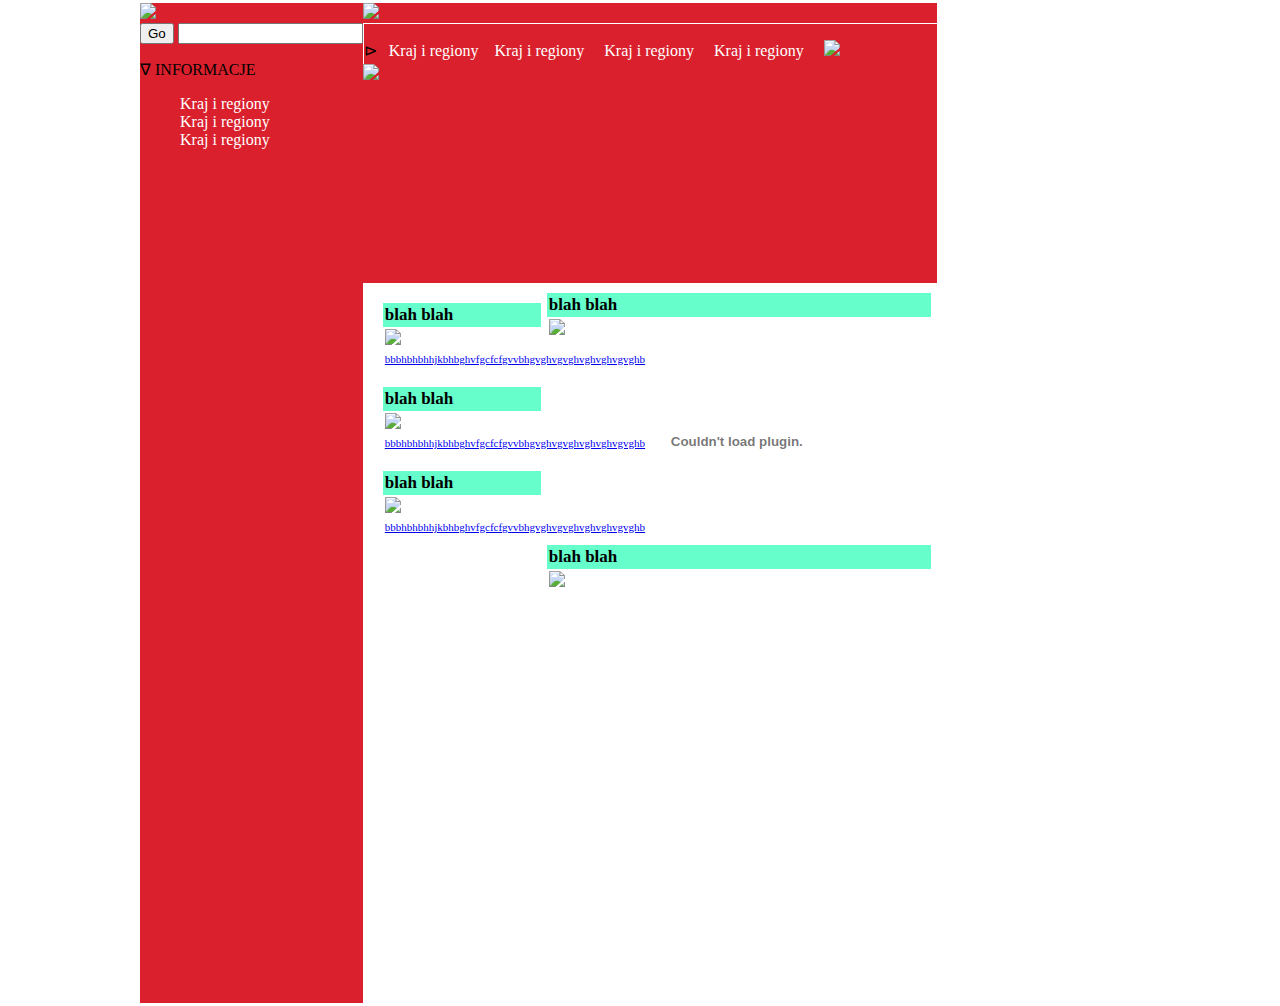
==== szwajcaria.html @ 3664a67b "initial commit" ====
<!DOCTYPE html>
<html>
  <head>
    <title>My Switzerland</title>
    <meta name="viewport" content="width=device-width, initial-scale=1.0">
    <!--<link href="http://netdna.bootstrapcdn.com/font-awesome/4.0.3/css/font-awesome.css" rel="stylesheet">-->
    <link type="text/css" rel="stylesheet" href="css/style.css"/>
    <!--<link href="css/bootstrap.min.css" rel="stylesheet">-->

  </head>
  <body>






  	<div class="container">
  		<div class="menu left">
  			<img src='img/swissmap.gif'/>
  			<form action="demo_form.asp">
  				<input type="submit" value="Go">
  				<input type="text" name="fname"><br>
			</form>
			<p>  &#8711  INFORMACJE</p>
	  		<ul>
			  <li><a href="#">Kraj i regiony</a></li>
			  <li><a href="#">Kraj i regiony</a></li>
			  <li><a href="#">Kraj i regiony</a></li>
			</ul>
		</div>

		<div class="content">
			<div class="top">
		  		<img src='img/top_logo.gif'/>
		  		<div class="topmenu">
			  		<p>  &#8883 &nbsp&nbsp<a href="#">Kraj i regiony</a>&nbsp&nbsp&nbsp
			  			<a href="#">Kraj i regiony </a>&nbsp&nbsp&nbsp
			 			<a href="#">Kraj i regiony </a>&nbsp&nbsp&nbsp
			 			<a href="#">Kraj i regiony </a>&nbsp&nbsp&nbsp
			 			<img src="img/uk_flag.jpg"/>
		
					</p>
		  		</div>
				<img src="img/stw4579.jpg"/>
			</div>
			<div class="columns">
		  		<div class="firstColumn">
					<div class="offer">
						<div class="description"> blah blah </div>
						<img class="offerPicture" src="img/rhb8130.jpg"/>
						<div class="undernote">
							<a href="#">bbbhbhbhhjkbhbghvfgcfcfgvvbhgvghvgvghvghvghvgvghb</a>
						</div>
					</div>
					<div class="offer">
						<div class="description"> blah blah </div>
						<img class="offerPicture" src="img/rhb8130.jpg"/>
						<div class="undernote">
							<a href="#">bbbhbhbhhjkbhbghvfgcfcfgvvbhgvghvgvghvghvghvgvghb</a>
						</div>
					</div>
					<div class="offer">
						<div class="description"> blah blah </div>
						<img class="offerPicture" src="img/rhb8130.jpg"/>
						<div class="undernote">
							<a href="#">bbbhbhbhhjkbhbghvfgcfcfgvvbhgvghvgvghvghvghvgvghb</a>
						</div>
					</div>
				</div>
				<div class="secondColumn">
					<div class="description1"> blah blah </div>
					<img class="offerPicture" src="img/zima-2013-2014-home.jpg"/>
					<embed
					width="380" height="200"
					src="http://www.youtube.com/v/XGSy3_Czz8k"
					type="application/x-shockwave-flash">
					</embed>
					<div class="description1"> blah blah </div>
					<img class="offerPicture" src="img/zima-2013-2014-home.jpg"/>
		  		</div>
		  	</div>
		</div>
		<div class='clear'/>

	</div>










  	<script src="https://code.jquery.com/jquery.js"></script>
   	<script src="js/jquery-1.10.2.min.js"></script>
	<script src="js/bootstrap.js"></script>
    <script src="js/bootstrap.min.js"></script>
  </body>
</html>
---- css/style.css ----
div{
	display: block;
}

.left {
	float: left;
}

.content {
	width: 574px;
	float: left;
}
.clear {
    clear: both;
}

.menu {
	height: 1000px;
	background-color: #DA202C;
}
.top {
	height: 280px;
	background-color: #DA202C;
}
.topmenu {
	height: 40px;
	border-top: 1px solid white;
	border-left: 1px solid white;
}
ul {
	color: white;
}

li {
	list-style-type: none;
}

li a {
	text-decoration: none;
	color: white;	
}
p a {
	text-decoration: none;
	color: white;	
}

.container {
	margin: 3px auto;
	width: 1000px;
}

body{
	margin: auto;
}
.columns {
	display: inline-block;
	width: 574px;
	clear: both;
}

.firstColumn {
	width: 154px;
	padding: 10px;
	/*display: inline-block;*/
	float: left;
}

.offer {
	width: 154px;
	padding: 10px;
}
.description {
	background-color: #66FFCC;
	font-weight: bold;
	font-size: 17px;
	padding: 2px;
	width: 154px;
}

.offerPicture {
	padding: 2px;
	margin: auto;
}
.undernote {
	font-size: 11px;
	padding: 2px;
	width: 154px;
}
.secondColumn {
	width: 380px;
	padding: 10px;
	float: left;
}
.description1 {
	background-color: #66FFCC;
	font-weight: bold;
	font-size: 17px;
	padding: 2px;
	width: 380px;
}
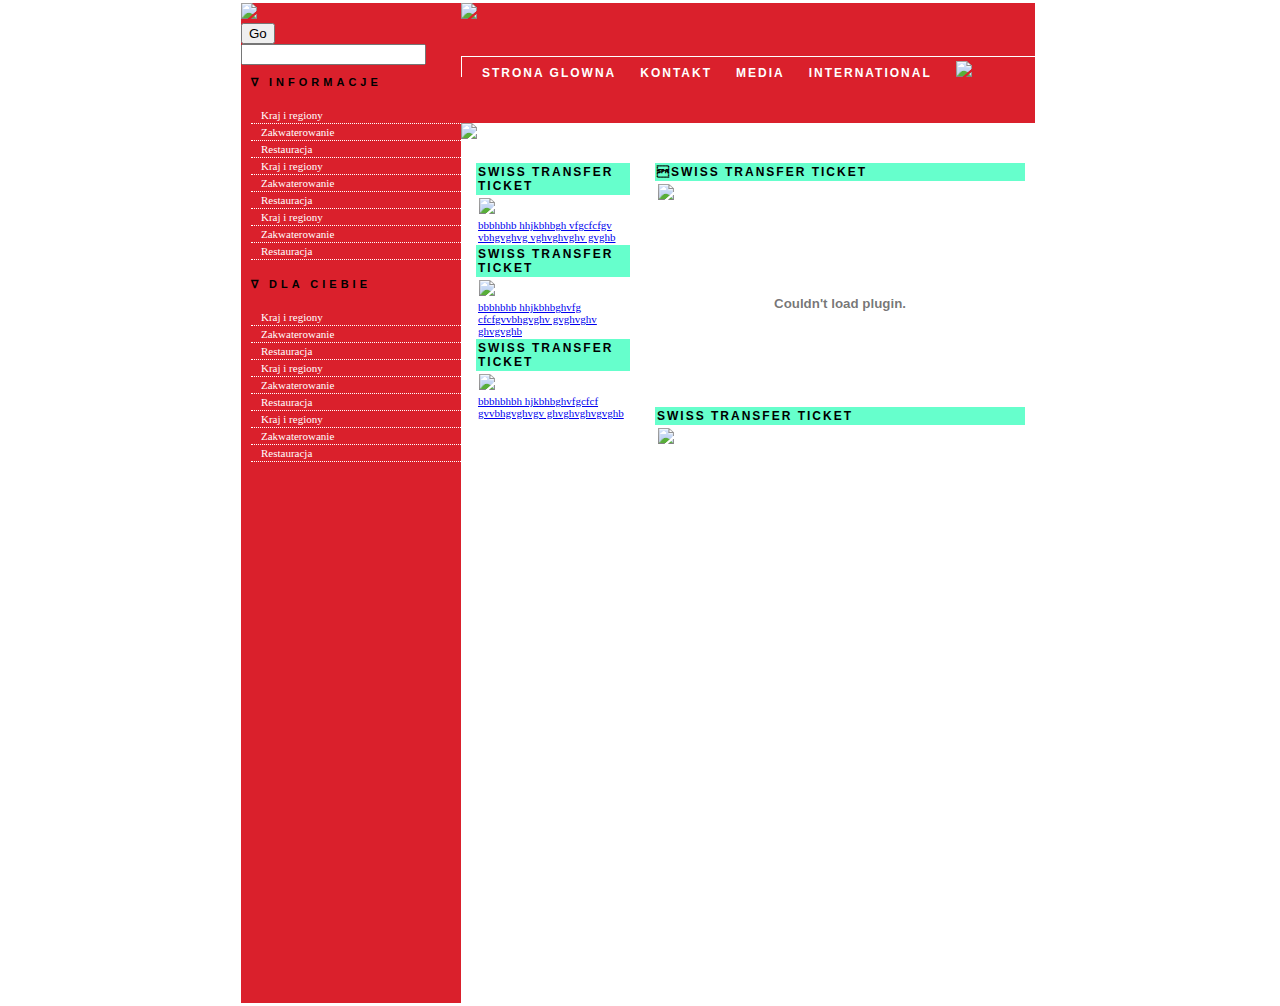
==== commit 909abb1d: "improvements" ====
--- a/szwajcaria.html
+++ b/szwajcaria.html
@@ -22,11 +22,30 @@
   				<input type="submit" value="Go">
   				<input type="text" name="fname"><br>
 			</form>
-			<p>  &#8711  INFORMACJE</p>
-	  		<ul>
-			  <li><a href="#">Kraj i regiony</a></li>
-			  <li><a href="#">Kraj i regiony</a></li>
-			  <li><a href="#">Kraj i regiony</a></li>
+			<p class="info">  &#8711  INFORMACJE</p>
+	  		<ul class="infomenulist">
+			  <li class="infomenu"><a href="#">Kraj i regiony</a></li>
+			  <li class="infomenu"><a href="#">Zakwaterowanie</a></li>
+			  <li class="infomenu"><a href="#">Restauracja</a></li>
+			  <li class="infomenu"><a href="#">Kraj i regiony</a></li>
+			  <li class="infomenu"><a href="#">Zakwaterowanie</a></li>
+			  <li class="infomenu"><a href="#">Restauracja</a></li>
+			  <li class="infomenu"><a href="#">Kraj i regiony</a></li>
+			  <li class="infomenu"><a href="#">Zakwaterowanie</a></li>
+			  <li class="infomenu"><a href="#">Restauracja</a></li>
+			</ul>
+
+			<p class="info">  &#8711  DLA CIEBIE</p>
+	  		<ul class="infomenulist">
+			  <li class="infomenu"><a href="#">Kraj i regiony</a></li>
+			  <li class="infomenu"><a href="#">Zakwaterowanie</a></li>
+			  <li class="infomenu"><a href="#">Restauracja</a></li>
+			  <li class="infomenu"><a href="#">Kraj i regiony</a></li>
+			  <li class="infomenu"><a href="#">Zakwaterowanie</a></li>
+			  <li class="infomenu"><a href="#">Restauracja</a></li>
+			  <li class="infomenu"><a href="#">Kraj i regiony</a></li>
+			  <li class="infomenu"><a href="#">Zakwaterowanie</a></li>
+			  <li class="infomenu"><a href="#">Restauracja</a></li>
 			</ul>
 		</div>
 
@@ -34,50 +53,59 @@
 			<div class="top">
 		  		<img src='img/top_logo.gif'/>
 		  		<div class="topmenu">
-			  		<p>  &#8883 &nbsp&nbsp<a href="#">Kraj i regiony</a>&nbsp&nbsp&nbsp
-			  			<a href="#">Kraj i regiony </a>&nbsp&nbsp&nbsp
-			 			<a href="#">Kraj i regiony </a>&nbsp&nbsp&nbsp
-			 			<a href="#">Kraj i regiony </a>&nbsp&nbsp&nbsp
-			 			<img src="img/uk_flag.jpg"/>
-		
-					</p>
+					<ul class="topmenulist">
+						<li class="topmenulink"><a href="#">Strona glowna</a></li>
+						<li class="topmenulink"><a href="#">Kontakt</a></li>
+						<li class="topmenulink"><a href="#">Media</a></li>
+						<li class="topmenulink"><a href="#">International</a></li>
+						<li class="topmenulink"><img src="img/uk_flag.jpg"/></li>
+					</ul>
+
 		  		</div>
+			</div>
+			<div class="slideshow">
 				<img src="img/stw4579.jpg"/>
 			</div>
 			<div class="columns">
-		  		<div class="firstColumn">
+		  		<div class="column firstColumn left">
 					<div class="offer">
-						<div class="description"> blah blah </div>
+						<div class="description"> SWISS TRANSFER TICKET </div>
 						<img class="offerPicture" src="img/rhb8130.jpg"/>
 						<div class="undernote">
-							<a href="#">bbbhbhbhhjkbhbghvfgcfcfgvvbhgvghvgvghvghvghvgvghb</a>
+							<a href="#">bbbhbhb hhjkbhbgh vfgcfcfgv vbhgvghvg vghvghvghv gvghb</a>
 						</div>
 					</div>
 					<div class="offer">
-						<div class="description"> blah blah </div>
+						<div class="description"> SWISS TRANSFER TICKET </div>
 						<img class="offerPicture" src="img/rhb8130.jpg"/>
 						<div class="undernote">
-							<a href="#">bbbhbhbhhjkbhbghvfgcfcfgvvbhgvghvgvghvghvghvgvghb</a>
+							<a href="#">bbbhbhb hhjkbhbghvfg cfcfgvvbhgvghv gvghvghv ghvgvghb</a>
 						</div>
 					</div>
 					<div class="offer">
-						<div class="description"> blah blah </div>
+						<div class="description"> SWISS TRANSFER TICKET </div>
 						<img class="offerPicture" src="img/rhb8130.jpg"/>
 						<div class="undernote">
-							<a href="#">bbbhbhbhhjkbhbghvfgcfcfgvvbhgvghvgvghvghvghvgvghb</a>
+							<a href="#">bbbhbhbh hjkbhbghvfgcfcf gvvbhgvghvgv ghvghvghvgvghb</a>
 						</div>
 					</div>
 				</div>
-				<div class="secondColumn">
-					<div class="description1"> blah blah </div>
-					<img class="offerPicture" src="img/zima-2013-2014-home.jpg"/>
-					<embed
-					width="380" height="200"
-					src="http://www.youtube.com/v/XGSy3_Czz8k"
-					type="application/x-shockwave-flash">
-					</embed>
-					<div class="description1"> blah blah </div>
-					<img class="offerPicture" src="img/zima-2013-2014-home.jpg"/>
+				<div class="column secondColumn left">
+					<div class="offer">
+						<div class="description">SWISS TRANSFER TICKET</div>
+						<img class="offerPicture" src="img/zima-2013-2014-home.jpg"/>
+					</div>
+					<div class="offer">
+						<embed
+						width="370" height="200"
+						src="http://www.youtube.com/v/XGSy3_Czz8k"
+						type="application/x-shockwave-flash">
+						</embed>
+					</div>
+					<div class="offer">
+						<div class="description">SWISS TRANSFER TICKET </div>
+						<img class="offerPicture" src="img/zima-2013-2014-home.jpg"/>
+					</div>
 		  		</div>
 		  	</div>
 		</div>
--- a/css/style.css
+++ b/css/style.css
@@ -5,7 +5,10 @@
 .left {
 	float: left;
 }
-
+.container {
+	margin: 3px auto;
+	width: 798px;
+}
 .content {
 	width: 574px;
 	float: left;
@@ -17,16 +20,34 @@
 .menu {
 	height: 1000px;
 	background-color: #DA202C;
+	width: 220px;
 }
 .top {
-	height: 280px;
+	height: 120px;
 	background-color: #DA202C;
 }
+.topmenulist {
+	margin-top: 4px;
+	margin-bottom: 4px;
+	padding-left: 20px;
+}
 .topmenu {
-	height: 40px;
+	height: 20px;
 	border-top: 1px solid white;
 	border-left: 1px solid white;
+	margin-top: 33px;
 }
+.topmenulink {
+	display: inline;
+	padding-right: 20px;
+	text-transform:uppercase;
+	font-weight: bold;
+	font-size: 12px;
+	font-family: Arial;
+	letter-spacing: 2px;
+}
+
+
 ul {
 	color: white;
 }
@@ -44,9 +65,27 @@
 	color: white;	
 }
 
-.container {
-	margin: 3px auto;
-	width: 1000px;
+.info {
+	padding-left: 10px;
+	font-size: 11px;
+	text-transform:uppercase;
+	font-family: Arial;
+	letter-spacing: 4px;
+	font-weight: bold;
+}
+.infomenu {
+	padding-left: 10px;
+	font-size: 11px;
+	font-family: Verdana;
+	padding-top: 2px;
+	padding-bottom: 2px;
+	border-bottom: 1px dotted white;
+}
+.infomenulist {
+	padding-left: 10px;
+	font-family: Verdana;
+	padding-top: 2px;
+	padding-bottom: 2px;
 }
 
 body{
@@ -60,41 +99,38 @@
 
 .firstColumn {
 	width: 154px;
-	padding: 10px;
-	/*display: inline-block;*/
-	float: left;
 }
 
 .offer {
-	width: 154px;
-	padding: 10px;
 }
+
 .description {
 	background-color: #66FFCC;
 	font-weight: bold;
-	font-size: 17px;
+	font-size: 12px;
 	padding: 2px;
-	width: 154px;
+	text-transform:uppercase;
+	font-family: Arial;
+	letter-spacing: 2px;
 }
 
+
 .offerPicture {
-	padding: 2px;
+	display:block;
 	margin: auto;
+	padding: 3px;
 }
 .undernote {
 	font-size: 11px;
 	padding: 2px;
 	width: 154px;
 }
+.column {
+	padding: 10px;
+	margin-top: 10px;
+	margin-left: 5px;
+}
+
 .secondColumn {
-	width: 380px;
-	padding: 10px;
-	float: left;
+	width: 370px;
 }
-.description1 {
-	background-color: #66FFCC;
-	font-weight: bold;
-	font-size: 17px;
-	padding: 2px;
-	width: 380px;
-}